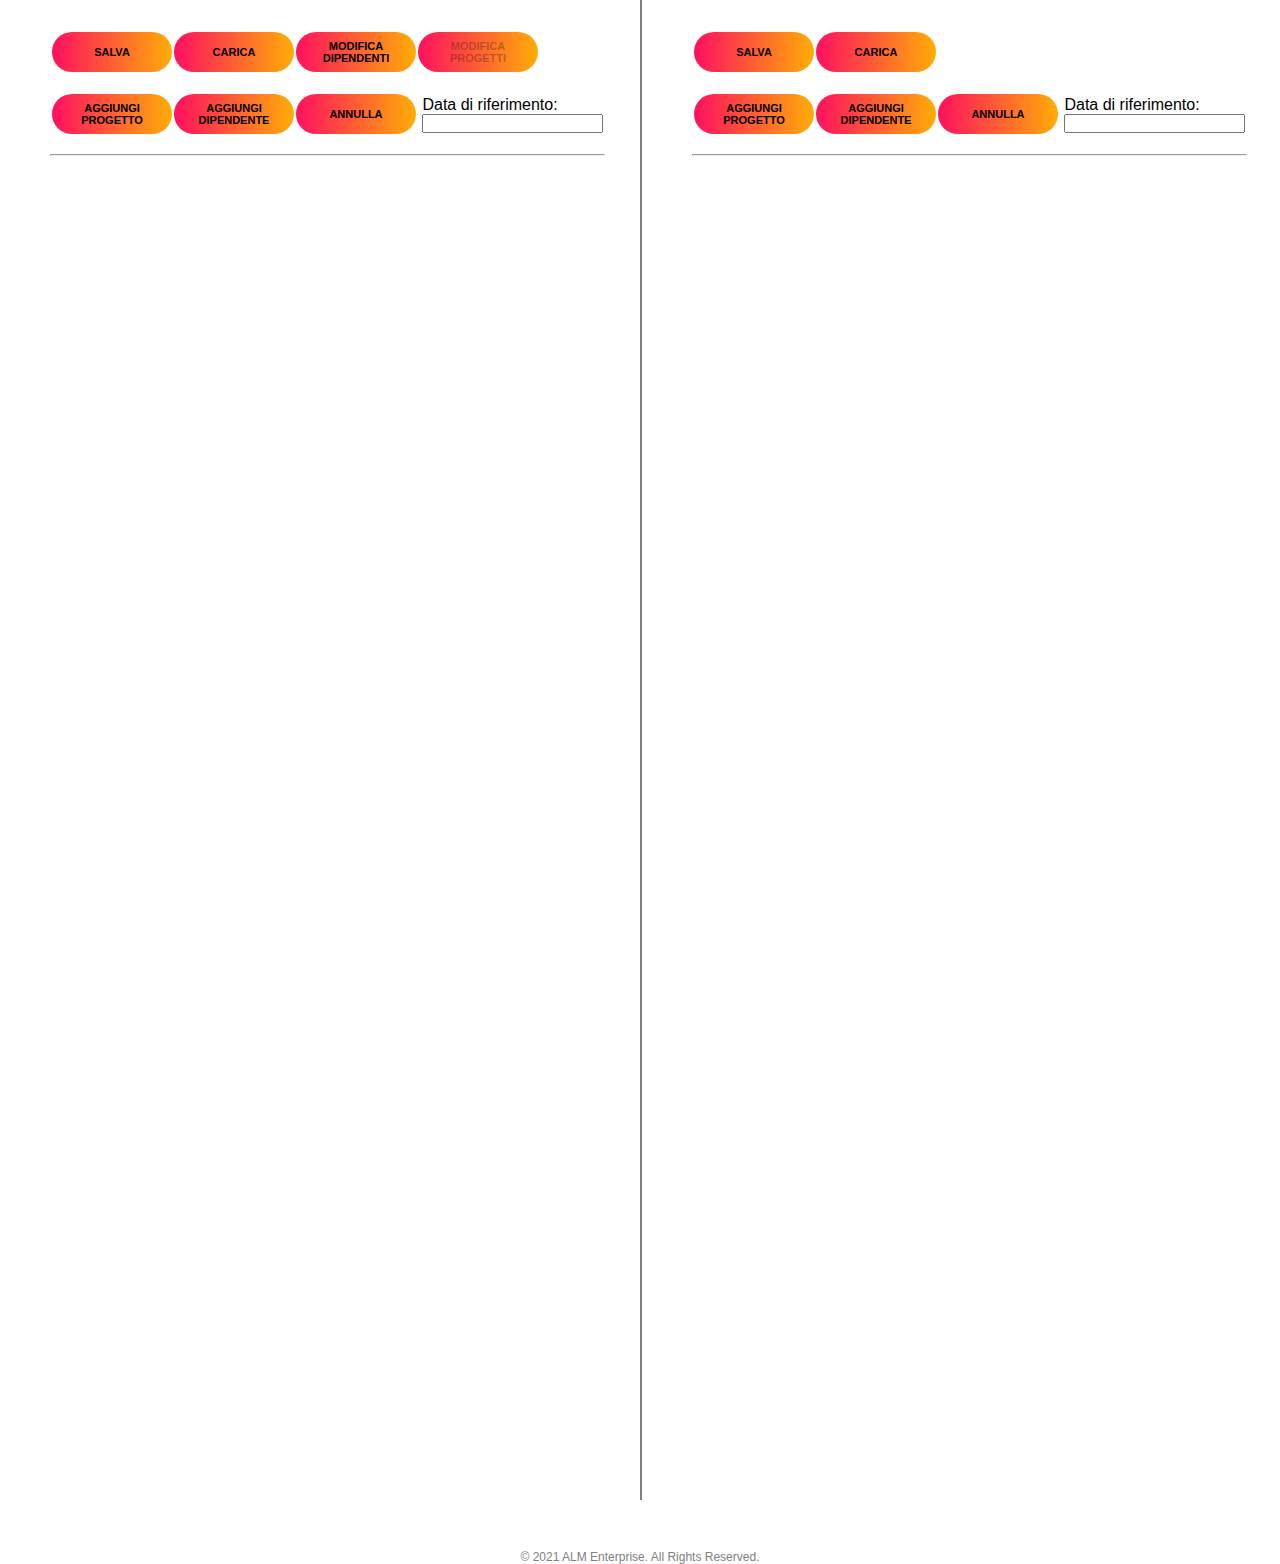
==== index.html @ ca5307ff "Refactor lib jquery" ====
<!DOCTYPE html>
<html>

<head>
    <title>ALM - Allocazione risorse v1.2</title>
    <link rel="stylesheet" href="style.css">
    <script src="lib/jquery-3.5.1.min.js"></script>
</head>

<body id="body">

    <div class="container-left">
        <div id="container" class="input-group">
            <table>
                <tr>
                    <td>
                        <button type="button" class="basic-button" onclick="salva()">SALVA</button>
                    </td>
                    <td>
                        <input type="file" id="carica-file" hidden="hidden" />
                        <button type="button" id="carica" class="basic-button">CARICA</button>
                    </td>
                    <td>
                        <button id="apriModaleModificaDipendenti" type="button" class="basic-button">MODIFICA<br>DIPENDENTI</button>
                    </td>
                    <td>
                        <button id="apriModaleModificaProgetti" type="button" class="basic-button" disabled>MODIFICA<br>PROGETTI</button>
                    </td>
                </tr>
                <tr>
                    <td><br></td>
                </tr>
                <tr>
                    <td>
                        <button id="apriModaleAggiungiProgetto" class="basic-button">AGGIUNGI<br>PROGETTO</button>
                    </td>
                    <td>
                        <button id="apriModaleAggiungiDipendente" class="basic-button">AGGIUNGI<br>DIPENDENTE</button>
                    </td>
                    <td>
                        <button id="annulla" type="button" class="basic-button">ANNULLA</button>
                    </td>
                    <td>
                        &nbsp;<label for="birthday">Data di riferimento:</label><br>
                        &nbsp;<input type="text" onchange="Utils.aggiornaData(event);">
                    </td>
                </tr>
            </table>
            <br>
            <hr>
            <br>
            <div id="date" style="font-size: 30px; font-weight: bold;"></div>
            <br>
            <div id="lista-dipendenti">
            </div>
            <br><br>
            <table id="tabella-allocazioni">
            </table>
        </div>

        <!-- Modale aggiungi progetto -->
        <div id="modaleAggiungiProgetto" class="modal">

            <!-- Modal content -->
            <div class="modal-content">
                <span class="close">&times;</span>
                <form>
                    <label>Nome progetto:</label><br>
                    <input type="text" id="nome-nuovo-progetto"><br><br>
                    <label>Colore:</label><br>
                    <select name="colori-progetto" id="colore-nuovo-progetto">
                        <option value="AliceBlue" style="background-color: AliceBlue">AliceBlue</option>
                        <option value="AntiqueWhite" style="background-color: AntiqueWhite">AntiqueWhite</option>
                        <option value="Aqua" style="background-color: Aqua">Aqua</option>
                        <option value="Aquamarine" style="background-color: Aquamarine">Aquamarine</option>
                        <option value="Azure" style="background-color: Azure">Azure</option>
                        <option value="Beige" style="background-color: Beige">Beige</option>
                        <option value="Bisque" style="background-color: Bisque">Bisque</option>
                        <option value="Black" style="background-color: Black">Black</option>
                        <option value="BlanchedAlmond" style="background-color: BlanchedAlmond">BlanchedAlmond</option>
                        <option value="Blue" style="background-color: Blue">Blue</option>
                        <option value="BlueViolet" style="background-color: BlueViolet">BlueViolet</option>
                        <option value="Brown" style="background-color: Brown">Brown</option>
                        <option value="BurlyWood" style="background-color: BurlyWood">BurlyWood</option>
                        <option value="CadetBlue" style="background-color: CadetBlue">CadetBlue</option>
                        <option value="Chartreuse" style="background-color: Chartreuse">Chartreuse</option>
                        <option value="Chocolate" style="background-color: Chocolate">Chocolate</option>
                        <option value="Coral" style="background-color: Coral">Coral</option>
                        <option value="CornflowerBlue" style="background-color: CornflowerBlue">CornflowerBlue</option>
                        <option value="Cornsilk" style="background-color: Cornsilk">Cornsilk</option>
                        <option value="Crimson" style="background-color: Crimson">Crimson</option>
                        <option value="Cyan" style="background-color: Cyan">Cyan</option>
                        <option value="DarkBlue" style="background-color: DarkBlue">DarkBlue</option>
                        <option value="DarkCyan" style="background-color: DarkCyan">DarkCyan</option>
                        <option value="DarkGoldenRod" style="background-color: DarkGoldenRod">DarkGoldenRod</option>
                        <option value="DarkGray" style="background-color: DarkGray">DarkGray</option>
                        <option value="DarkGrey" style="background-color: DarkGrey">DarkGrey</option>
                        <option value="DarkGreen" style="background-color: DarkGreen">DarkGreen</option>
                        <option value="DarkKhaki" style="background-color: DarkKhaki">DarkKhaki</option>
                        <option value="DarkMagenta" style="background-color: DarkMagenta">DarkMagenta</option>
                        <option value="DarkOliveGreen" style="background-color: DarkOliveGreen">DarkOliveGreen</option>
                        <option value="DarkOrange" style="background-color: DarkOrange">DarkOrange</option>
                        <option value="DarkOrchid" style="background-color: DarkOrchid">DarkOrchid</option>
                        <option value="DarkRed" style="background-color: DarkRed">DarkRed</option>
                        <option value="DarkSalmon" style="background-color: DarkSalmon">DarkSalmon</option>
                        <option value="DarkSeaGreen" style="background-color: DarkSeaGreen">DarkSeaGreen</option>
                        <option value="DarkSlateBlue" style="background-color: DarkSlateBlue">DarkSlateBlue</option>
                        <option value="DarkSlateGray" style="background-color: DarkSlateGray">DarkSlateGray</option>
                        <option value="DarkSlateGrey" style="background-color: DarkSlateGrey">DarkSlateGrey</option>
                        <option value="DarkTurquoise" style="background-color: DarkTurquoise">DarkTurquoise</option>
                        <option value="DarkViolet" style="background-color: DarkViolet">DarkViolet</option>
                        <option value="DeepPink" style="background-color: DeepPink">DeepPink</option>
                        <option value="DeepSkyBlue" style="background-color: DeepSkyBlue">DeepSkyBlue</option>
                        <option value="DimGray" style="background-color: DimGray">DimGray</option>
                        <option value="DimGrey" style="background-color: DimGrey">DimGrey</option>
                        <option value="DodgerBlue" style="background-color: DodgerBlue">DodgerBlue</option>
                        <option value="FireBrick" style="background-color: FireBrick">FireBrick</option>
                        <option value="FloralWhite" style="background-color: FloralWhite">FloralWhite</option>
                        <option value="ForestGreen" style="background-color: ForestGreen">ForestGreen</option>
                        <option value="Fuchsia" style="background-color: Fuchsia">Fuchsia</option>
                        <option value="Gainsboro" style="background-color: Gainsboro">Gainsboro</option>
                        <option value="GhostWhite" style="background-color: GhostWhite">GhostWhite</option>
                        <option value="Gold" style="background-color: Gold">Gold</option>
                        <option value="GoldenRod" style="background-color: GoldenRod">GoldenRod</option>
                        <option value="Gray" style="background-color: Gray">Gray</option>
                        <option value="Grey" style="background-color: Grey">Grey</option>
                        <option value="Green" style="background-color: Green">Green</option>
                        <option value="GreenYellow" style="background-color: GreenYellow">GreenYellow</option>
                        <option value="HoneyDew" style="background-color: HoneyDew">HoneyDew</option>
                        <option value="HotPink" style="background-color: HotPink">HotPink</option>
                        <option value="IndianRed" style="background-color: IndianRed">IndianRed</option>
                        <option value="Indigo" style="background-color: Indigo">Indigo</option>
                        <option value="Ivory" style="background-color: Ivory">Ivory</option>
                        <option value="Khaki" style="background-color: Khaki">Khaki</option>
                        <option value="Lavender" style="background-color: Lavender">Lavender</option>
                        <option value="LavenderBlush" style="background-color: LavenderBlush">LavenderBlush</option>
                        <option value="LawnGreen" style="background-color: LawnGreen">LawnGreen</option>
                        <option value="LemonChiffon" style="background-color: LemonChiffon">LemonChiffon</option>
                        <option value="LightBlue" style="background-color: LightBlue">LightBlue</option>
                        <option value="LightCoral" style="background-color: LightCoral">LightCoral</option>
                        <option value="LightCyan" style="background-color: LightCyan">LightCyan</option>
                        <option value="LightGoldenRodYellow" style="background-color: LightGoldenRodYellow">LightGoldenRodYellow</option>
                        <option value="LightGray" style="background-color: LightGray">LightGray</option>
                        <option value="LightGreen" style="background-color: LightGreen">LightGreen</option>
                        <option value="LightPink" style="background-color: LightPink">LightPink</option>
                        <option value="LightSalmon" style="background-color: LightSalmon">LightSalmon</option>
                        <option value="LightSeaGreen" style="background-color: LightSeaGreen">LightSeaGreen</option>
                        <option value="LightSkyBlue" style="background-color: LightSkyBlue">LightSkyBlue</option>
                        <option value="LightSlateGray" style="background-color: LightSlateGray">LightSlateGray</option>
                        <option value="LightSteelBlue" style="background-color: LightSteelBlue">LightSteelBlue</option>
                        <option value="LightYellow" style="background-color: LightYellow">LightYellow</option>
                        <option value="Lime" style="background-color: Lime">Lime</option>
                        <option value="LimeGreen" style="background-color: LimeGreen">LimeGreen</option>
                        <option value="Linen" style="background-color: Linen">Linen</option>
                        <option value="Magenta" style="background-color: Magenta">Magenta</option>
                        <option value="Maroon" style="background-color: Maroon">Maroon</option>
                        <option value="MediumAquaMarine" style="background-color: MediumAquaMarine">MediumAquaMarine</option>
                        <option value="MediumBlue" style="background-color: MediumBlue">MediumBlue</option>
                        <option value="MediumOrchid" style="background-color: MediumOrchid">MediumOrchid</option>
                        <option value="MediumPurple" style="background-color: MediumPurple">MediumPurple</option>
                        <option value="MediumSeaGreen" style="background-color: MediumSeaGreen">MediumSeaGreen</option>
                        <option value="MediumSlateBlue" style="background-color: MediumSlateBlue">MediumSlateBlue</option>
                        <option value="MediumSpringGreen" style="background-color: MediumSpringGreen">MediumSpringGreen</option>
                        <option value="MediumTurquoise" style="background-color: MediumTurquoise">MediumTurquoise</option>
                        <option value="MediumVioletRed" style="background-color: MediumVioletRed">MediumVioletRed</option>
                        <option value="MidnightBlue" style="background-color: MidnightBlue">MidnightBlue</option>
                        <option value="MintCream" style="background-color: MintCream">MintCream</option>
                        <option value="MistyRose" style="background-color: MistyRose">MistyRose</option>
                        <option value="Moccasin" style="background-color: Moccasin">Moccasin</option>
                        <option value="NavajoWhite" style="background-color: NavajoWhite">NavajoWhite</option>
                        <option value="Navy" style="background-color: Navy">Navy</option>
                        <option value="OldLace" style="background-color: OldLace">OldLace</option>
                        <option value="Olive" style="background-color: Olive">Olive</option>
                        <option value="OliveDrab" style="background-color: OliveDrab">OliveDrab</option>
                        <option value="Orange" style="background-color: Orange">Orange</option>
                        <option value="OrangeRed" style="background-color: OrangeRed">OrangeRed</option>
                        <option value="Orchid" style="background-color: Orchid">Orchid</option>
                        <option value="PaleGoldenRod" style="background-color: PaleGoldenRod">PaleGoldenRod</option>
                        <option value="PaleGreen" style="background-color: PaleGreen">PaleGreen</option>
                        <option value="PaleTurquoise" style="background-color: PaleTurquoise">PaleTurquoise</option>
                        <option value="PaleVioletRed" style="background-color: PaleVioletRed">PaleVioletRed</option>
                        <option value="PapayaWhip" style="background-color: PapayaWhip">PapayaWhip</option>
                        <option value="PeachPuff" style="background-color: PeachPuff">PeachPuff</option>
                        <option value="Peru" style="background-color: Peru">Peru</option>
                        <option value="Pink" style="background-color: Pink">Pink</option>
                        <option value="Plum" style="background-color: Plum">Plum</option>
                        <option value="PowderBlue" style="background-color: PowderBlue">PowderBlue</option>
                        <option value="Purple" style="background-color: Purple">Purple</option>
                        <option value="RebeccaPurple" style="background-color: RebeccaPurple">RebeccaPurple</option>
                        <option value="Red" style="background-color: Red">Red</option>
                        <option value="RosyBrown" style="background-color: RosyBrown">RosyBrown</option>
                        <option value="RoyalBlue" style="background-color: RoyalBlue">RoyalBlue</option>
                        <option value="SaddleBrown" style="background-color: SaddleBrown">SaddleBrown</option>
                        <option value="Salmon" style="background-color: Salmon">Salmon</option>
                        <option value="SandyBrown" style="background-color: SandyBrown">SandyBrown</option>
                        <option value="SeaGreen" style="background-color: SeaGreen">SeaGreen</option>
                        <option value="SeaShell" style="background-color: SeaShell">SeaShell</option>
                        <option value="Sienna" style="background-color: Sienna">Sienna</option>
                        <option value="Silver" style="background-color: Silver">Silver</option>
                        <option value="SkyBlue" style="background-color: SkyBlue">SkyBlue</option>
                        <option value="SlateBlue" style="background-color: SlateBlue">SlateBlue</option>
                        <option value="SlateGray" style="background-color: SlateGray">SlateGray</option>
                        <option value="SlateGrey" style="background-color: SlateGrey">SlateGrey</option>
                        <option value="Snow" style="background-color: Snow">Snow</option>
                        <option value="SpringGreen" style="background-color: SpringGreen">SpringGreen</option>
                        <option value="SteelBlue" style="background-color: SteelBlue">SteelBlue</option>
                        <option value="Tan" style="background-color: Tan">Tan</option>
                        <option value="Teal" style="background-color: Teal">Teal</option>
                        <option value="Thistle" style="background-color: Thistle">Thistle</option>
                        <option value="Tomato" style="background-color: Tomato">Tomato</option>
                        <option value="Turquoise" style="background-color: Turquoise">Turquoise</option>
                        <option value="Violet" style="background-color: Violet">Violet</option>
                        <option value="Wheat" style="background-color: Wheat">Wheat</option>
                        <option value="White" style="background-color: White">White</option>
                        <option value="WhiteSmoke" style="background-color: WhiteSmoke">WhiteSmoke</option>
                        <option value="Yellow" style="background-color: Yellow">Yellow</option>
                        <option value="YellowGreen" style="background-color: YellowGreen">YellowGreen</option>
                    </select><br><br><br>
                    <input id="aggiungi-progetto" type="submit" value="Aggiungi progetto">
                </form>
            </div>

        </div>

        <!-- Modale aggiungi dipendente -->
        <div id="modaleAggiungiDipendente" class="modal">

            <!-- Modal content -->
            <div class="modal-content">
                <span class="close">&times;</span>
                <form>
                    <label>Nome:</label><br>
                    <input type="text" id="nome-nuovo-dipendente"><br><br>
                    <label>Cognome:</label><br>
                    <input type="text" id="cognome-nuovo-dipendente"><br><br>
                    <label>Sigla:</label><br>
                    <input type="text" id="sigla-nuovo-dipendente"><br><br>
                    <label>Anzianità:</label><br>
                    <select id="anzianita-nuovo-dipendente">
                        <option value="tirocinante">Tirocinante</option>
                        <option value="junior">Junior</option>
                        <option value="middle">Middle</option>
                        <option value="senior">Senior</option>
                    </select><br><br>
                    <label>Appartenenza:</label><br>
                    <select id="appartenenza-nuovo-dipendente">
                        <option value="internal">Internal</option>
                        <option value="external">External</option>
                    </select><br><br><br>
                    <input id="aggiungi-dipendente" type="submit" value="Aggiungi dipendente">
                </form>
            </div>

        </div>

        <!-- Modale modifica dipendenti -->
        <div id="modaleModificaDipendenti" class="modal">

            <!-- Modal content -->
            <div class="modal-content" style="display: flex;">
                <div>
                    <table id="tabella-modifica-dipendenti">
                        <tr>
                            <th>#</th>
                            <th>Sigla</th>
                            <th>Nome</th>
                            <th>Cognome</th>
                            <th>Anzianita</th>
                            <th>Appartenenza</th>
                        </tr>
                    </table>
                </div>
                <div style="width: 100%">
                    <div id="chartContainer" style="height: 370px; width: 100%; margin-left: 10px;"></div>
                </div>
                <span class="close">&times;</span>
            </div>

        </div>

    </div>

    <div class="container-right">
        <iframe src="iframe.html" style="border: none; border-left: 2px solid grey" width="100%" height="1500"> un testo alternativo per i browser più vecchi </iframe>
    </div>

    <div class="footer">&copy; 2021 ALM Enterprise. All Rights
        Reserved.</div>
</body>
<script src="src/model/Dipendente.js"></script>
<script src="src/model/Progetto.js"></script>
<script src="src/model/State.js"></script>
<script src="src/Utils.js"></script>
<script src="src/controller/Controller.js"></script>
<script src="src/modal.js"></script>
<script src="src/canvasjs-chart.min.js"></script>

</html>
---- style.css ----
* {
    margin: 0;
    padding: 0;
    font-family: sans-serif;
}

body {
    cursor: grab;
}

.container-left {
    height: 1500px;
    position: relative;
    background: #fff;
    float: left;
    width: 50%;
    margin-top: -150px;
}

.container-right {
    height: 1500px;
    position: relative;
    background: #fff;
    float: left;
    width: 50%;
}

.basic-button {
    top: 0;
    left: 0;
    font-weight: bold;
    font-size: 11px;
    width: 120px;
    height: 40px;
    background: linear-gradient(to right, #ff105f, #ffad06);
    transition: .5s;
    border-radius: 30px;
    border: 0;
    outline: none;
    cursor: pointer;
}

.basic-button:hover {
    background: linear-gradient(to right, #ffad06, #ffad06);
    border: 2px solid #000;
}

.input-group {
    top: 180px;
    position: absolute;
    transition: .5s;
}

.submit-btn {
    width: 85%;
    padding: 10px 30px;
    cursor: pointer;
    display: block;
    margin: auto;
    background: linear-gradient(to right, #ff105f, #ffad06);
    border: 0;
    outline: none;
    border-radius: 30px;
}

#container {
    left: 50px;
}

#lista-dipendenti {
    float: left;
    margin-top: 10px;
    display: inline;
}

div.icona-dipendente {
    float: left;
    border-radius: 20px;
    text-align: center;
    font-size: 16px;
    font-weight: bold;
    opacity: 1;
    padding: 2px 8px 2px 8px;
}

div.icona-dipendente:hover {
    opacity: 0.5;
}

#nome-progetto:hover {
    opacity: 0.5;
}

div.perc {
    border-radius: 6px;
    font-size: 12px;
    background-color: #fff;
    padding: 2px 4px 2px 4px;
    font-weight: bold;
}

#tabella-allocazioni {
    float: left;
    margin-top: 30px;
}

#tabella-allocazioni td#nome-progetto {
    font-weight: bold;
    border: 1px solid #000;
}

/* The Modal (background) */
.modal {
    display: none; /* Hidden by default */
    position: fixed; /* Stay in place */
    z-index: 1; /* Sit on top */
    padding-top: 100px; /* Location of the box */
    left: 0;
    top: 0;
    width: 100%; /* Full width */
    height: 100%; /* Full height */
    overflow: auto; /* Enable scroll if needed */
    background-color: rgb(0,0,0); /* Fallback color */
    background-color: rgba(0,0,0,0.4); /* Black w/ opacity */
  }

/* Modal Content */
.modal-content {
    background-color: #fefefe;
    margin: auto;
    padding: 20px;
    border: 1px solid #888;
    width: 80%;
}

/* The Close Button */
.close {
    color: #aaaaaa;
    float: right;
    font-size: 28px;
    font-weight: bold;
}

.close:hover,
.close:focus {
    color: #000;
    text-decoration: none;
    cursor: pointer;
}

.footer {
    width: 100%;
    margin-top: 50px;
    position: relative;
    float: left;
    text-align: center;
    font-size: 12px;
    color: grey;
}


/* MODIFICA DIPENDENTI */
#modaleModificaDipendenti {
    margin-top: -50px;
}

table#tabella-modifica-dipendenti {
    text-align: center;
    margin-bottom: 50px;
}

table#tabella-modifica-dipendenti th {
    background-color: #000;
    color: #fff;
    padding: 10px;
}

table#tabella-modifica-dipendenti td {
    background-color: rgb(202, 202, 202);
    padding: 10px;
}
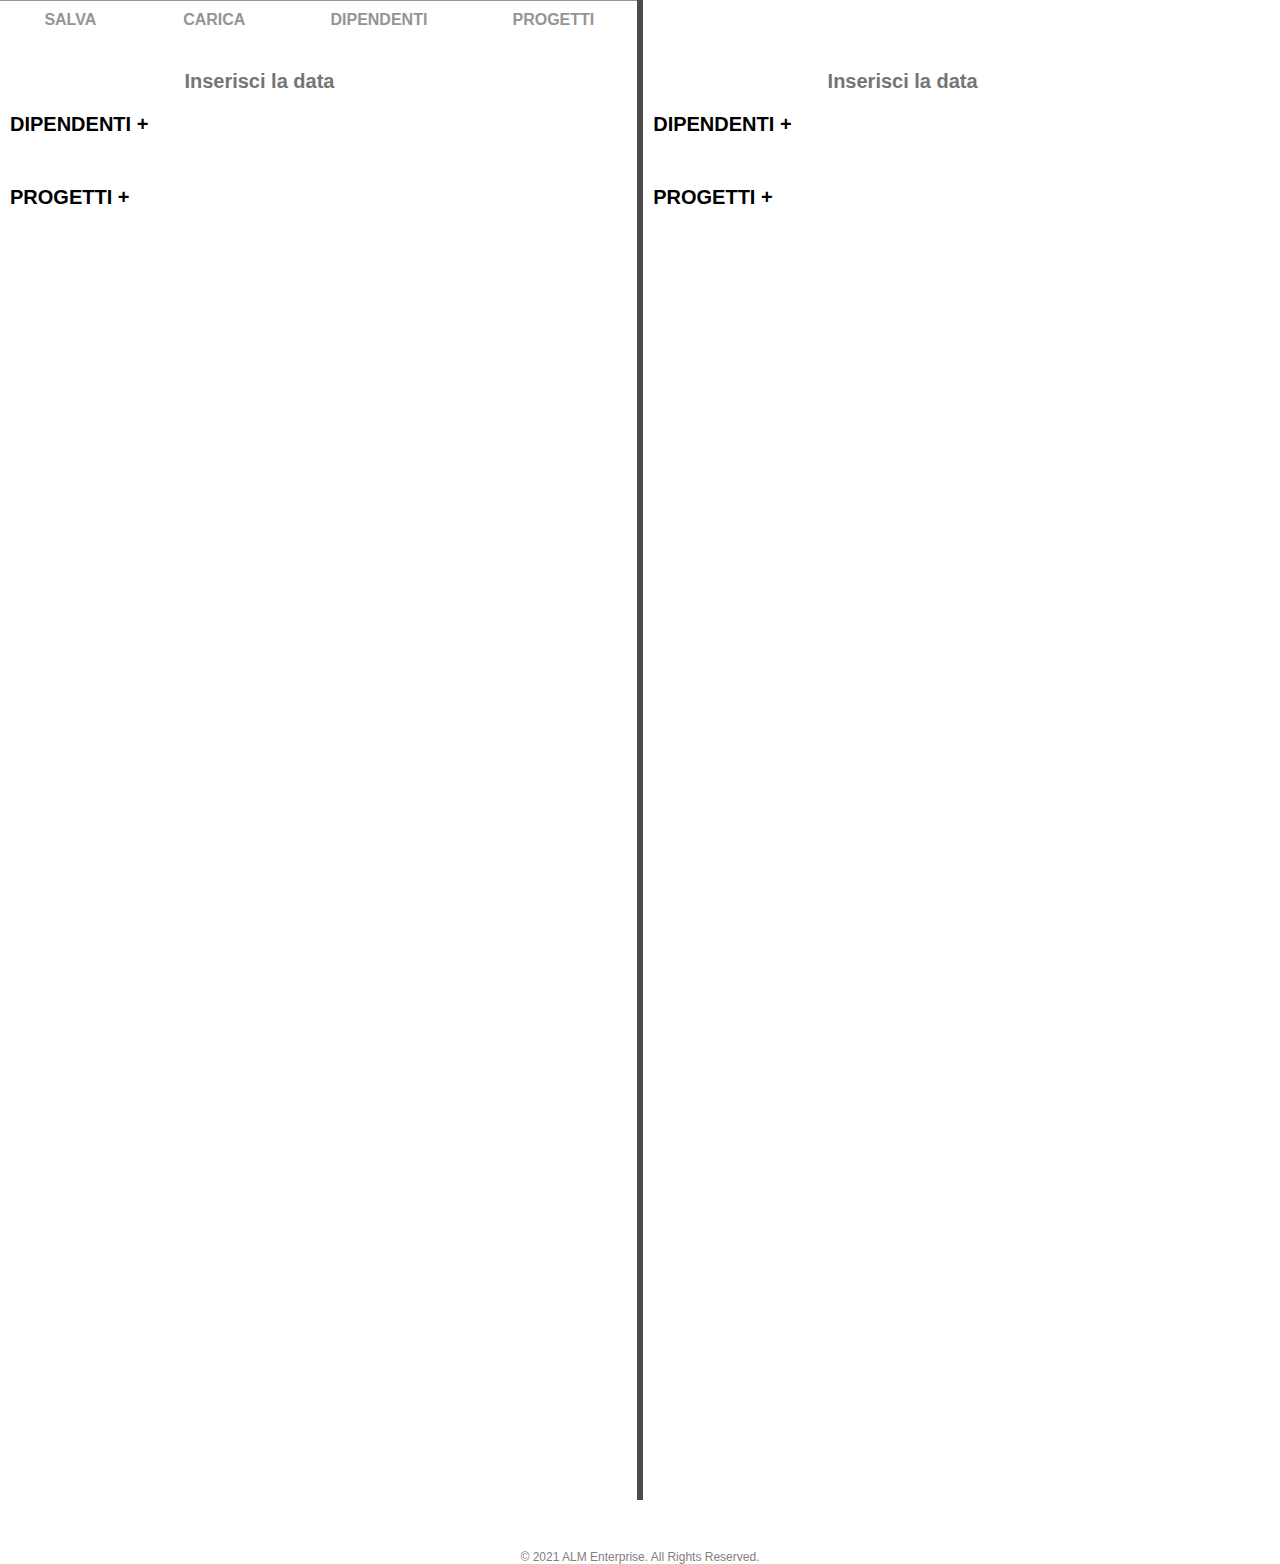
==== commit 70214adb: "Refactor grafico e funzionalità" ====
--- a/index.html
+++ b/index.html
@@ -4,56 +4,34 @@
 <head>
     <title>ALM - Allocazione risorse v1.2</title>
     <link rel="stylesheet" href="style.css">
+    <link rel="stylesheet" href="menu.css">
     <script src="lib/jquery-3.5.1.min.js"></script>
 </head>
 
 <body id="body">
 
     <div class="container-left">
-        <div id="container" class="input-group">
-            <table>
-                <tr>
-                    <td>
-                        <button type="button" class="basic-button" onclick="salva()">SALVA</button>
-                    </td>
-                    <td>
-                        <input type="file" id="carica-file" hidden="hidden" />
-                        <button type="button" id="carica" class="basic-button">CARICA</button>
-                    </td>
-                    <td>
-                        <button id="apriModaleModificaDipendenti" type="button" class="basic-button">MODIFICA<br>DIPENDENTI</button>
-                    </td>
-                    <td>
-                        <button id="apriModaleModificaProgetti" type="button" class="basic-button" disabled>MODIFICA<br>PROGETTI</button>
-                    </td>
-                </tr>
-                <tr>
-                    <td><br></td>
-                </tr>
-                <tr>
-                    <td>
-                        <button id="apriModaleAggiungiProgetto" class="basic-button">AGGIUNGI<br>PROGETTO</button>
-                    </td>
-                    <td>
-                        <button id="apriModaleAggiungiDipendente" class="basic-button">AGGIUNGI<br>DIPENDENTE</button>
-                    </td>
-                    <td>
-                        <button id="annulla" type="button" class="basic-button">ANNULLA</button>
-                    </td>
-                    <td>
-                        &nbsp;<label for="birthday">Data di riferimento:</label><br>
-                        &nbsp;<input type="text" onchange="Utils.aggiornaData(event);">
-                    </td>
-                </tr>
-            </table>
-            <br>
-            <hr>
-            <br>
-            <div id="date" style="font-size: 30px; font-weight: bold;"></div>
-            <br>
+        <input type="file" id="carica-file" hidden="hidden" />
+        <nav>
+            <a href="#" onclick="salva()">SALVA</a>
+            <a href="#" id="carica">CARICA</a>
+            <a href="#" id="apriModaleModificaDipendenti">DIPENDENTI</a>
+            <a href="#" id="apriModaleModificaProgetti">PROGETTI</a>
+            <div id="indicator"></div>
+        </nav>
+
+        <div class="title" id="div-data">
+            <div><input id="data" class="title date" type="text" placeholder="Inserisci la data"/></div>
+        </div>
+
+        <div id="dipendenti">
+            <div class="title">DIPENDENTI&nbsp;<button id="apriModaleAggiungiDipendente" class="title button-add">+</button></div>
             <div id="lista-dipendenti">
             </div>
-            <br><br>
+        </div>
+        
+        <div id="allocazioni">
+            <div class="title">PROGETTI&nbsp;<button id="apriModaleAggiungiProgetto" class="title button-add">+</button></div>
             <table id="tabella-allocazioni">
             </table>
         </div>
@@ -277,11 +255,221 @@
             </div>
 
         </div>
-
     </div>
 
+    <div class="container-middle"></div>
+    
     <div class="container-right">
-        <iframe src="iframe.html" style="border: none; border-left: 2px solid grey" width="100%" height="1500"> un testo alternativo per i browser più vecchi </iframe>
+        <div class="title" id="div-data">
+            <div><input id="data2" class="title date" type="text" placeholder="Inserisci la data"/></div>
+        </div>
+
+        <div id="dipendenti">
+            <div class="title">DIPENDENTI&nbsp;<button id="apriModaleAggiungiDipendente2" class="title button-add">+</button></div>
+            <div id="lista-dipendenti2">
+            </div>
+        </div>
+        
+        <div id="allocazioni">
+            <div class="title">PROGETTI&nbsp;<button id="apriModaleAggiungiProgetto2" class="title button-add">+</button></div>
+            <table id="tabella-allocazioni">
+            </table>
+        </div>
+
+        <!-- Modale aggiungi progetto -->
+        <div id="modaleAggiungiProgetto2" class="modal">
+
+            <!-- Modal content -->
+            <div class="modal-content">
+                <span class="close">&times;</span>
+                <form>
+                    <label>Nome progetto:</label><br>
+                    <input type="text" id="nome-nuovo-progetto"><br><br>
+                    <label>Colore:</label><br>
+                    <select name="colori-progetto" id="colore-nuovo-progetto">
+                        <option value="AliceBlue" style="background-color: AliceBlue">AliceBlue</option>
+                        <option value="AntiqueWhite" style="background-color: AntiqueWhite">AntiqueWhite</option>
+                        <option value="Aqua" style="background-color: Aqua">Aqua</option>
+                        <option value="Aquamarine" style="background-color: Aquamarine">Aquamarine</option>
+                        <option value="Azure" style="background-color: Azure">Azure</option>
+                        <option value="Beige" style="background-color: Beige">Beige</option>
+                        <option value="Bisque" style="background-color: Bisque">Bisque</option>
+                        <option value="Black" style="background-color: Black">Black</option>
+                        <option value="BlanchedAlmond" style="background-color: BlanchedAlmond">BlanchedAlmond</option>
+                        <option value="Blue" style="background-color: Blue">Blue</option>
+                        <option value="BlueViolet" style="background-color: BlueViolet">BlueViolet</option>
+                        <option value="Brown" style="background-color: Brown">Brown</option>
+                        <option value="BurlyWood" style="background-color: BurlyWood">BurlyWood</option>
+                        <option value="CadetBlue" style="background-color: CadetBlue">CadetBlue</option>
+                        <option value="Chartreuse" style="background-color: Chartreuse">Chartreuse</option>
+                        <option value="Chocolate" style="background-color: Chocolate">Chocolate</option>
+                        <option value="Coral" style="background-color: Coral">Coral</option>
+                        <option value="CornflowerBlue" style="background-color: CornflowerBlue">CornflowerBlue</option>
+                        <option value="Cornsilk" style="background-color: Cornsilk">Cornsilk</option>
+                        <option value="Crimson" style="background-color: Crimson">Crimson</option>
+                        <option value="Cyan" style="background-color: Cyan">Cyan</option>
+                        <option value="DarkBlue" style="background-color: DarkBlue">DarkBlue</option>
+                        <option value="DarkCyan" style="background-color: DarkCyan">DarkCyan</option>
+                        <option value="DarkGoldenRod" style="background-color: DarkGoldenRod">DarkGoldenRod</option>
+                        <option value="DarkGray" style="background-color: DarkGray">DarkGray</option>
+                        <option value="DarkGrey" style="background-color: DarkGrey">DarkGrey</option>
+                        <option value="DarkGreen" style="background-color: DarkGreen">DarkGreen</option>
+                        <option value="DarkKhaki" style="background-color: DarkKhaki">DarkKhaki</option>
+                        <option value="DarkMagenta" style="background-color: DarkMagenta">DarkMagenta</option>
+                        <option value="DarkOliveGreen" style="background-color: DarkOliveGreen">DarkOliveGreen</option>
+                        <option value="DarkOrange" style="background-color: DarkOrange">DarkOrange</option>
+                        <option value="DarkOrchid" style="background-color: DarkOrchid">DarkOrchid</option>
+                        <option value="DarkRed" style="background-color: DarkRed">DarkRed</option>
+                        <option value="DarkSalmon" style="background-color: DarkSalmon">DarkSalmon</option>
+                        <option value="DarkSeaGreen" style="background-color: DarkSeaGreen">DarkSeaGreen</option>
+                        <option value="DarkSlateBlue" style="background-color: DarkSlateBlue">DarkSlateBlue</option>
+                        <option value="DarkSlateGray" style="background-color: DarkSlateGray">DarkSlateGray</option>
+                        <option value="DarkSlateGrey" style="background-color: DarkSlateGrey">DarkSlateGrey</option>
+                        <option value="DarkTurquoise" style="background-color: DarkTurquoise">DarkTurquoise</option>
+                        <option value="DarkViolet" style="background-color: DarkViolet">DarkViolet</option>
+                        <option value="DeepPink" style="background-color: DeepPink">DeepPink</option>
+                        <option value="DeepSkyBlue" style="background-color: DeepSkyBlue">DeepSkyBlue</option>
+                        <option value="DimGray" style="background-color: DimGray">DimGray</option>
+                        <option value="DimGrey" style="background-color: DimGrey">DimGrey</option>
+                        <option value="DodgerBlue" style="background-color: DodgerBlue">DodgerBlue</option>
+                        <option value="FireBrick" style="background-color: FireBrick">FireBrick</option>
+                        <option value="FloralWhite" style="background-color: FloralWhite">FloralWhite</option>
+                        <option value="ForestGreen" style="background-color: ForestGreen">ForestGreen</option>
+                        <option value="Fuchsia" style="background-color: Fuchsia">Fuchsia</option>
+                        <option value="Gainsboro" style="background-color: Gainsboro">Gainsboro</option>
+                        <option value="GhostWhite" style="background-color: GhostWhite">GhostWhite</option>
+                        <option value="Gold" style="background-color: Gold">Gold</option>
+                        <option value="GoldenRod" style="background-color: GoldenRod">GoldenRod</option>
+                        <option value="Gray" style="background-color: Gray">Gray</option>
+                        <option value="Grey" style="background-color: Grey">Grey</option>
+                        <option value="Green" style="background-color: Green">Green</option>
+                        <option value="GreenYellow" style="background-color: GreenYellow">GreenYellow</option>
+                        <option value="HoneyDew" style="background-color: HoneyDew">HoneyDew</option>
+                        <option value="HotPink" style="background-color: HotPink">HotPink</option>
+                        <option value="IndianRed" style="background-color: IndianRed">IndianRed</option>
+                        <option value="Indigo" style="background-color: Indigo">Indigo</option>
+                        <option value="Ivory" style="background-color: Ivory">Ivory</option>
+                        <option value="Khaki" style="background-color: Khaki">Khaki</option>
+                        <option value="Lavender" style="background-color: Lavender">Lavender</option>
+                        <option value="LavenderBlush" style="background-color: LavenderBlush">LavenderBlush</option>
+                        <option value="LawnGreen" style="background-color: LawnGreen">LawnGreen</option>
+                        <option value="LemonChiffon" style="background-color: LemonChiffon">LemonChiffon</option>
+                        <option value="LightBlue" style="background-color: LightBlue">LightBlue</option>
+                        <option value="LightCoral" style="background-color: LightCoral">LightCoral</option>
+                        <option value="LightCyan" style="background-color: LightCyan">LightCyan</option>
+                        <option value="LightGoldenRodYellow" style="background-color: LightGoldenRodYellow">LightGoldenRodYellow</option>
+                        <option value="LightGray" style="background-color: LightGray">LightGray</option>
+                        <option value="LightGreen" style="background-color: LightGreen">LightGreen</option>
+                        <option value="LightPink" style="background-color: LightPink">LightPink</option>
+                        <option value="LightSalmon" style="background-color: LightSalmon">LightSalmon</option>
+                        <option value="LightSeaGreen" style="background-color: LightSeaGreen">LightSeaGreen</option>
+                        <option value="LightSkyBlue" style="background-color: LightSkyBlue">LightSkyBlue</option>
+                        <option value="LightSlateGray" style="background-color: LightSlateGray">LightSlateGray</option>
+                        <option value="LightSteelBlue" style="background-color: LightSteelBlue">LightSteelBlue</option>
+                        <option value="LightYellow" style="background-color: LightYellow">LightYellow</option>
+                        <option value="Lime" style="background-color: Lime">Lime</option>
+                        <option value="LimeGreen" style="background-color: LimeGreen">LimeGreen</option>
+                        <option value="Linen" style="background-color: Linen">Linen</option>
+                        <option value="Magenta" style="background-color: Magenta">Magenta</option>
+                        <option value="Maroon" style="background-color: Maroon">Maroon</option>
+                        <option value="MediumAquaMarine" style="background-color: MediumAquaMarine">MediumAquaMarine</option>
+                        <option value="MediumBlue" style="background-color: MediumBlue">MediumBlue</option>
+                        <option value="MediumOrchid" style="background-color: MediumOrchid">MediumOrchid</option>
+                        <option value="MediumPurple" style="background-color: MediumPurple">MediumPurple</option>
+                        <option value="MediumSeaGreen" style="background-color: MediumSeaGreen">MediumSeaGreen</option>
+                        <option value="MediumSlateBlue" style="background-color: MediumSlateBlue">MediumSlateBlue</option>
+                        <option value="MediumSpringGreen" style="background-color: MediumSpringGreen">MediumSpringGreen</option>
+                        <option value="MediumTurquoise" style="background-color: MediumTurquoise">MediumTurquoise</option>
+                        <option value="MediumVioletRed" style="background-color: MediumVioletRed">MediumVioletRed</option>
+                        <option value="MidnightBlue" style="background-color: MidnightBlue">MidnightBlue</option>
+                        <option value="MintCream" style="background-color: MintCream">MintCream</option>
+                        <option value="MistyRose" style="background-color: MistyRose">MistyRose</option>
+                        <option value="Moccasin" style="background-color: Moccasin">Moccasin</option>
+                        <option value="NavajoWhite" style="background-color: NavajoWhite">NavajoWhite</option>
+                        <option value="Navy" style="background-color: Navy">Navy</option>
+                        <option value="OldLace" style="background-color: OldLace">OldLace</option>
+                        <option value="Olive" style="background-color: Olive">Olive</option>
+                        <option value="OliveDrab" style="background-color: OliveDrab">OliveDrab</option>
+                        <option value="Orange" style="background-color: Orange">Orange</option>
+                        <option value="OrangeRed" style="background-color: OrangeRed">OrangeRed</option>
+                        <option value="Orchid" style="background-color: Orchid">Orchid</option>
+                        <option value="PaleGoldenRod" style="background-color: PaleGoldenRod">PaleGoldenRod</option>
+                        <option value="PaleGreen" style="background-color: PaleGreen">PaleGreen</option>
+                        <option value="PaleTurquoise" style="background-color: PaleTurquoise">PaleTurquoise</option>
+                        <option value="PaleVioletRed" style="background-color: PaleVioletRed">PaleVioletRed</option>
+                        <option value="PapayaWhip" style="background-color: PapayaWhip">PapayaWhip</option>
+                        <option value="PeachPuff" style="background-color: PeachPuff">PeachPuff</option>
+                        <option value="Peru" style="background-color: Peru">Peru</option>
+                        <option value="Pink" style="background-color: Pink">Pink</option>
+                        <option value="Plum" style="background-color: Plum">Plum</option>
+                        <option value="PowderBlue" style="background-color: PowderBlue">PowderBlue</option>
+                        <option value="Purple" style="background-color: Purple">Purple</option>
+                        <option value="RebeccaPurple" style="background-color: RebeccaPurple">RebeccaPurple</option>
+                        <option value="Red" style="background-color: Red">Red</option>
+                        <option value="RosyBrown" style="background-color: RosyBrown">RosyBrown</option>
+                        <option value="RoyalBlue" style="background-color: RoyalBlue">RoyalBlue</option>
+                        <option value="SaddleBrown" style="background-color: SaddleBrown">SaddleBrown</option>
+                        <option value="Salmon" style="background-color: Salmon">Salmon</option>
+                        <option value="SandyBrown" style="background-color: SandyBrown">SandyBrown</option>
+                        <option value="SeaGreen" style="background-color: SeaGreen">SeaGreen</option>
+                        <option value="SeaShell" style="background-color: SeaShell">SeaShell</option>
+                        <option value="Sienna" style="background-color: Sienna">Sienna</option>
+                        <option value="Silver" style="background-color: Silver">Silver</option>
+                        <option value="SkyBlue" style="background-color: SkyBlue">SkyBlue</option>
+                        <option value="SlateBlue" style="background-color: SlateBlue">SlateBlue</option>
+                        <option value="SlateGray" style="background-color: SlateGray">SlateGray</option>
+                        <option value="SlateGrey" style="background-color: SlateGrey">SlateGrey</option>
+                        <option value="Snow" style="background-color: Snow">Snow</option>
+                        <option value="SpringGreen" style="background-color: SpringGreen">SpringGreen</option>
+                        <option value="SteelBlue" style="background-color: SteelBlue">SteelBlue</option>
+                        <option value="Tan" style="background-color: Tan">Tan</option>
+                        <option value="Teal" style="background-color: Teal">Teal</option>
+                        <option value="Thistle" style="background-color: Thistle">Thistle</option>
+                        <option value="Tomato" style="background-color: Tomato">Tomato</option>
+                        <option value="Turquoise" style="background-color: Turquoise">Turquoise</option>
+                        <option value="Violet" style="background-color: Violet">Violet</option>
+                        <option value="Wheat" style="background-color: Wheat">Wheat</option>
+                        <option value="White" style="background-color: White">White</option>
+                        <option value="WhiteSmoke" style="background-color: WhiteSmoke">WhiteSmoke</option>
+                        <option value="Yellow" style="background-color: Yellow">Yellow</option>
+                        <option value="YellowGreen" style="background-color: YellowGreen">YellowGreen</option>
+                    </select><br><br><br>
+                    <input id="aggiungi-progetto" type="submit" value="Aggiungi progetto">
+                </form>
+            </div>
+
+        </div>
+
+        <!-- Modale aggiungi dipendente -->
+        <div id="modaleAggiungiDipendente2" class="modal">
+
+            <!-- Modal content -->
+            <div class="modal-content">
+                <span class="close">&times;</span>
+                <form>
+                    <label>Nome:</label><br>
+                    <input type="text" id="nome-nuovo-dipendente"><br><br>
+                    <label>Cognome:</label><br>
+                    <input type="text" id="cognome-nuovo-dipendente"><br><br>
+                    <label>Sigla:</label><br>
+                    <input type="text" id="sigla-nuovo-dipendente"><br><br>
+                    <label>Anzianità:</label><br>
+                    <select id="anzianita-nuovo-dipendente">
+                        <option value="tirocinante">Tirocinante</option>
+                        <option value="junior">Junior</option>
+                        <option value="middle">Middle</option>
+                        <option value="senior">Senior</option>
+                    </select><br><br>
+                    <label>Appartenenza:</label><br>
+                    <select id="appartenenza-nuovo-dipendente">
+                        <option value="internal">Internal</option>
+                        <option value="external">External</option>
+                    </select><br><br><br>
+                    <input id="aggiungi-dipendente" type="submit" value="Aggiungi dipendente">
+                </form>
+            </div>
+
+        </div>
     </div>
 
     <div class="footer">&copy; 2021 ALM Enterprise. All Rights
--- a/style.css
+++ b/style.css
@@ -1,11 +1,52 @@
 * {
     margin: 0;
     padding: 0;
-    font-family: sans-serif;
+    font-family: Verdana, Geneva, Tahoma, sans-serif;
 }
 
 body {
     cursor: grab;
+}
+
+.title {
+    font-size: 20px;
+    font-weight: bold;
+    margin-bottom: 5px;
+}
+
+#dipendenti {
+    float: left;
+    width: 100%;
+    padding-bottom: 40px;
+    padding-left: 10px;
+}
+
+#allocazioni {
+    float: left;
+    width: 100%;
+    padding-left: 10px;
+}
+
+#div-data {
+    margin-top: 60px;
+    margin-left: auto;
+    margin-right: auto;
+    text-align: center;
+    padding-top: 10px;
+    padding-bottom: 10px;
+}
+
+.date {
+    border: none;
+}
+
+.button-add {
+    border: none;
+    background-color: #fff;
+}
+
+button.button-add:hover {
+    color: orange;
 }
 
 .container-left {
@@ -13,8 +54,15 @@
     position: relative;
     background: #fff;
     float: left;
-    width: 50%;
-    margin-top: -150px;
+    width: 49.75%;
+}
+
+.container-middle {
+    height: 1500px;
+    position: relative;
+    background: rgb(77, 77, 77);
+    float: left;
+    width: 0.5%;
 }
 
 .container-right {
@@ -22,54 +70,11 @@
     position: relative;
     background: #fff;
     float: left;
-    width: 50%;
-}
-
-.basic-button {
-    top: 0;
-    left: 0;
-    font-weight: bold;
-    font-size: 11px;
-    width: 120px;
-    height: 40px;
-    background: linear-gradient(to right, #ff105f, #ffad06);
-    transition: .5s;
-    border-radius: 30px;
-    border: 0;
-    outline: none;
-    cursor: pointer;
-}
-
-.basic-button:hover {
-    background: linear-gradient(to right, #ffad06, #ffad06);
-    border: 2px solid #000;
-}
-
-.input-group {
-    top: 180px;
-    position: absolute;
-    transition: .5s;
-}
-
-.submit-btn {
-    width: 85%;
-    padding: 10px 30px;
-    cursor: pointer;
-    display: block;
-    margin: auto;
-    background: linear-gradient(to right, #ff105f, #ffad06);
-    border: 0;
-    outline: none;
-    border-radius: 30px;
-}
-
-#container {
-    left: 50px;
+    width: 49.75%;
 }
 
 #lista-dipendenti {
     float: left;
-    margin-top: 10px;
     display: inline;
 }
 
@@ -101,7 +106,6 @@
 
 #tabella-allocazioni {
     float: left;
-    margin-top: 30px;
 }
 
 #tabella-allocazioni td#nome-progetto {
--- a/menu.css
+++ b/menu.css
@@ -0,0 +1,130 @@
+nav
+{
+    border-top: 1px solid #949494;
+    position: absolute;
+    width: 100%;
+}
+
+nav a
+{
+    position: relative;
+    width: 15%;
+    display: table-cell;
+    text-align: center;
+    color: #949494;
+    text-decoration: none;
+    font-family: Verdana, Geneva, Tahoma, sans-serif;
+    font-weight: bold;
+    padding: 10px 20px;
+    transition: 0.2s ease color;
+}
+
+nav a:before, nav a:after
+{
+    content: "";
+    position: absolute;
+    border-radius: 50%;
+    transform: scale(0);
+    transition: 0.2s ease transform;
+}
+
+nav a:before
+{
+    top: 0;
+    left: 10px;
+    width: 6px;
+    height: 6px;
+}
+
+nav a:after
+{
+    top: 5px;
+    left: 18px;
+    width: 4px;
+    height: 4px
+}
+
+nav a:nth-child(1):before
+{
+    background-color: yellow;
+}
+
+nav a:nth-child(1):after
+{
+    background-color: red;
+}
+
+nav a:nth-child(2):before
+{
+    background-color: #00e2ff;
+}
+
+nav a:nth-child(2):after
+{
+    background-color: #89ff00;
+}
+
+nav a:nth-child(3):before
+{
+    background-color: purple;
+}
+
+nav a:nth-child(3):after
+{
+    background-color: palevioletred;
+}
+
+nav a:nth-child(4):before
+{
+    background-color: green;
+}
+
+nav a:nth-child(4):after
+{
+    background-color: orange;
+}
+
+#indicator
+{
+    position: absolute;
+    left: 7%;
+    bottom: 0;
+    width: 10%;
+    height: 3px;
+    background-color: #fff;
+    border-radius: 5px;
+    transition: 0.2s ease left;
+}
+
+nav a:hover
+{
+    color: #000;
+}
+
+nav a:hover:before, nav a:hover:after
+{
+    transform: scale(1);
+}
+
+nav a:nth-child(1):hover ~ #indicator
+{
+    background: linear-gradient(130deg, yellow, red);
+}
+
+nav a:nth-child(2):hover ~ #indicator
+{
+    left: 30%;
+    background: linear-gradient(130deg, #00e2ff, #89ff00);
+}
+
+nav a:nth-child(3):hover ~ #indicator
+{
+    left: 56%;
+    background: linear-gradient(130deg, purple, palevioletred);
+}
+
+nav a:nth-child(4):hover ~ #indicator
+{
+    left: 84%;
+    background: linear-gradient(130deg, green, orange);
+}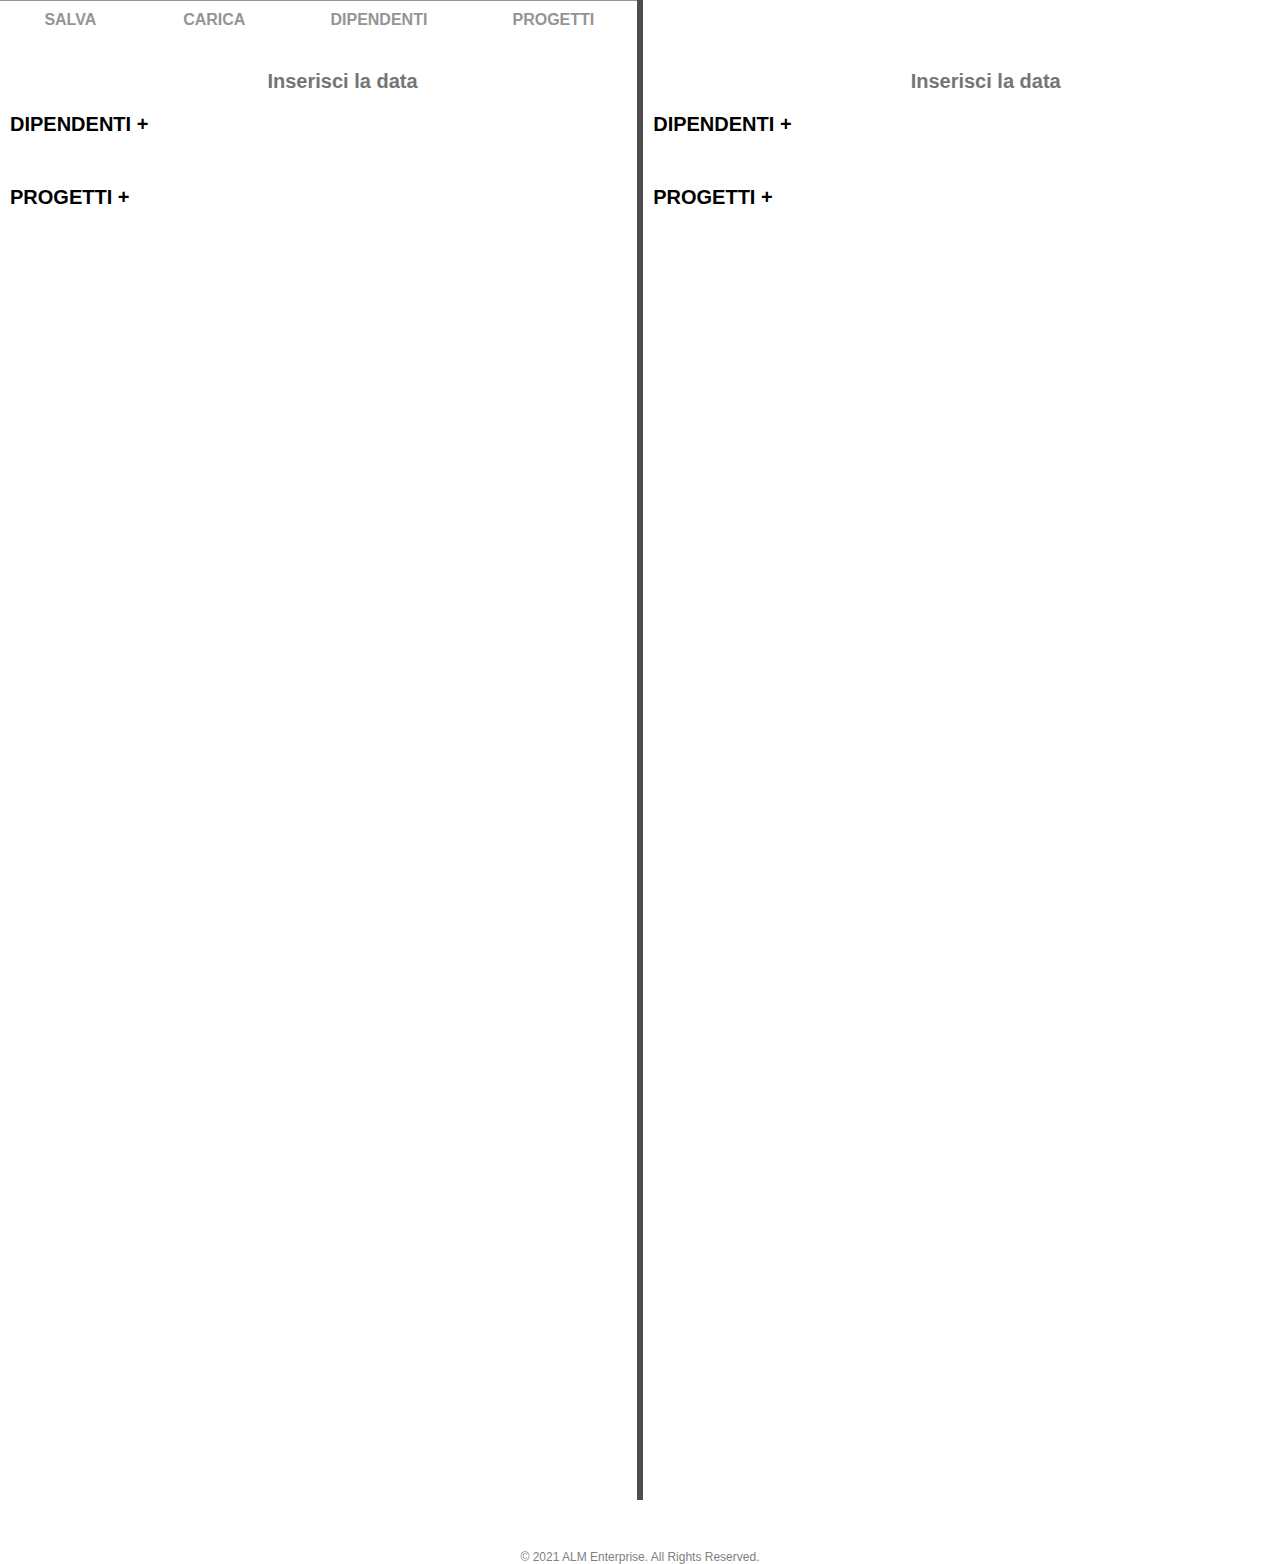
==== commit e782f91b: "Rework selezionaDipendente, rimuoviAllocazione, allocaDipendente" ====
--- a/index.html
+++ b/index.html
@@ -32,12 +32,13 @@
         
         <div id="allocazioni">
             <div class="title">PROGETTI&nbsp;<button id="apriModaleAggiungiProgetto" class="title button-add">+</button></div>
-            <table id="tabella-allocazioni">
+            <table id="tabella-allocazioni" class="table-allocazioni">
             </table>
         </div>
 
         <!-- Modale aggiungi progetto -->
         <div id="modaleAggiungiProgetto" class="modal">
+            <input type="text" id="area-aggiungi-progetto" hidden="hidden" value=""/>
 
             <!-- Modal content -->
             <div class="modal-content">
@@ -47,53 +48,23 @@
                     <input type="text" id="nome-nuovo-progetto"><br><br>
                     <label>Colore:</label><br>
                     <select name="colori-progetto" id="colore-nuovo-progetto">
-                        <option value="AliceBlue" style="background-color: AliceBlue">AliceBlue</option>
-                        <option value="AntiqueWhite" style="background-color: AntiqueWhite">AntiqueWhite</option>
                         <option value="Aqua" style="background-color: Aqua">Aqua</option>
                         <option value="Aquamarine" style="background-color: Aquamarine">Aquamarine</option>
-                        <option value="Azure" style="background-color: Azure">Azure</option>
                         <option value="Beige" style="background-color: Beige">Beige</option>
-                        <option value="Bisque" style="background-color: Bisque">Bisque</option>
-                        <option value="Black" style="background-color: Black">Black</option>
                         <option value="BlanchedAlmond" style="background-color: BlanchedAlmond">BlanchedAlmond</option>
                         <option value="Blue" style="background-color: Blue">Blue</option>
                         <option value="BlueViolet" style="background-color: BlueViolet">BlueViolet</option>
                         <option value="Brown" style="background-color: Brown">Brown</option>
                         <option value="BurlyWood" style="background-color: BurlyWood">BurlyWood</option>
                         <option value="CadetBlue" style="background-color: CadetBlue">CadetBlue</option>
-                        <option value="Chartreuse" style="background-color: Chartreuse">Chartreuse</option>
-                        <option value="Chocolate" style="background-color: Chocolate">Chocolate</option>
-                        <option value="Coral" style="background-color: Coral">Coral</option>
                         <option value="CornflowerBlue" style="background-color: CornflowerBlue">CornflowerBlue</option>
                         <option value="Cornsilk" style="background-color: Cornsilk">Cornsilk</option>
                         <option value="Crimson" style="background-color: Crimson">Crimson</option>
                         <option value="Cyan" style="background-color: Cyan">Cyan</option>
-                        <option value="DarkBlue" style="background-color: DarkBlue">DarkBlue</option>
                         <option value="DarkCyan" style="background-color: DarkCyan">DarkCyan</option>
                         <option value="DarkGoldenRod" style="background-color: DarkGoldenRod">DarkGoldenRod</option>
-                        <option value="DarkGray" style="background-color: DarkGray">DarkGray</option>
-                        <option value="DarkGrey" style="background-color: DarkGrey">DarkGrey</option>
-                        <option value="DarkGreen" style="background-color: DarkGreen">DarkGreen</option>
-                        <option value="DarkKhaki" style="background-color: DarkKhaki">DarkKhaki</option>
-                        <option value="DarkMagenta" style="background-color: DarkMagenta">DarkMagenta</option>
-                        <option value="DarkOliveGreen" style="background-color: DarkOliveGreen">DarkOliveGreen</option>
-                        <option value="DarkOrange" style="background-color: DarkOrange">DarkOrange</option>
-                        <option value="DarkOrchid" style="background-color: DarkOrchid">DarkOrchid</option>
-                        <option value="DarkRed" style="background-color: DarkRed">DarkRed</option>
-                        <option value="DarkSalmon" style="background-color: DarkSalmon">DarkSalmon</option>
-                        <option value="DarkSeaGreen" style="background-color: DarkSeaGreen">DarkSeaGreen</option>
-                        <option value="DarkSlateBlue" style="background-color: DarkSlateBlue">DarkSlateBlue</option>
-                        <option value="DarkSlateGray" style="background-color: DarkSlateGray">DarkSlateGray</option>
-                        <option value="DarkSlateGrey" style="background-color: DarkSlateGrey">DarkSlateGrey</option>
-                        <option value="DarkTurquoise" style="background-color: DarkTurquoise">DarkTurquoise</option>
-                        <option value="DarkViolet" style="background-color: DarkViolet">DarkViolet</option>
                         <option value="DeepPink" style="background-color: DeepPink">DeepPink</option>
                         <option value="DeepSkyBlue" style="background-color: DeepSkyBlue">DeepSkyBlue</option>
-                        <option value="DimGray" style="background-color: DimGray">DimGray</option>
-                        <option value="DimGrey" style="background-color: DimGrey">DimGrey</option>
-                        <option value="DodgerBlue" style="background-color: DodgerBlue">DodgerBlue</option>
-                        <option value="FireBrick" style="background-color: FireBrick">FireBrick</option>
-                        <option value="FloralWhite" style="background-color: FloralWhite">FloralWhite</option>
                         <option value="ForestGreen" style="background-color: ForestGreen">ForestGreen</option>
                         <option value="Fuchsia" style="background-color: Fuchsia">Fuchsia</option>
                         <option value="Gainsboro" style="background-color: Gainsboro">Gainsboro</option>
@@ -101,7 +72,6 @@
                         <option value="Gold" style="background-color: Gold">Gold</option>
                         <option value="GoldenRod" style="background-color: GoldenRod">GoldenRod</option>
                         <option value="Gray" style="background-color: Gray">Gray</option>
-                        <option value="Grey" style="background-color: Grey">Grey</option>
                         <option value="Green" style="background-color: Green">Green</option>
                         <option value="GreenYellow" style="background-color: GreenYellow">GreenYellow</option>
                         <option value="HoneyDew" style="background-color: HoneyDew">HoneyDew</option>
@@ -112,12 +82,9 @@
                         <option value="Khaki" style="background-color: Khaki">Khaki</option>
                         <option value="Lavender" style="background-color: Lavender">Lavender</option>
                         <option value="LavenderBlush" style="background-color: LavenderBlush">LavenderBlush</option>
-                        <option value="LawnGreen" style="background-color: LawnGreen">LawnGreen</option>
-                        <option value="LemonChiffon" style="background-color: LemonChiffon">LemonChiffon</option>
                         <option value="LightBlue" style="background-color: LightBlue">LightBlue</option>
                         <option value="LightCoral" style="background-color: LightCoral">LightCoral</option>
                         <option value="LightCyan" style="background-color: LightCyan">LightCyan</option>
-                        <option value="LightGoldenRodYellow" style="background-color: LightGoldenRodYellow">LightGoldenRodYellow</option>
                         <option value="LightGray" style="background-color: LightGray">LightGray</option>
                         <option value="LightGreen" style="background-color: LightGreen">LightGreen</option>
                         <option value="LightPink" style="background-color: LightPink">LightPink</option>
@@ -128,71 +95,35 @@
                         <option value="LightSteelBlue" style="background-color: LightSteelBlue">LightSteelBlue</option>
                         <option value="LightYellow" style="background-color: LightYellow">LightYellow</option>
                         <option value="Lime" style="background-color: Lime">Lime</option>
-                        <option value="LimeGreen" style="background-color: LimeGreen">LimeGreen</option>
-                        <option value="Linen" style="background-color: Linen">Linen</option>
                         <option value="Magenta" style="background-color: Magenta">Magenta</option>
                         <option value="Maroon" style="background-color: Maroon">Maroon</option>
-                        <option value="MediumAquaMarine" style="background-color: MediumAquaMarine">MediumAquaMarine</option>
-                        <option value="MediumBlue" style="background-color: MediumBlue">MediumBlue</option>
-                        <option value="MediumOrchid" style="background-color: MediumOrchid">MediumOrchid</option>
-                        <option value="MediumPurple" style="background-color: MediumPurple">MediumPurple</option>
-                        <option value="MediumSeaGreen" style="background-color: MediumSeaGreen">MediumSeaGreen</option>
-                        <option value="MediumSlateBlue" style="background-color: MediumSlateBlue">MediumSlateBlue</option>
-                        <option value="MediumSpringGreen" style="background-color: MediumSpringGreen">MediumSpringGreen</option>
-                        <option value="MediumTurquoise" style="background-color: MediumTurquoise">MediumTurquoise</option>
-                        <option value="MediumVioletRed" style="background-color: MediumVioletRed">MediumVioletRed</option>
-                        <option value="MidnightBlue" style="background-color: MidnightBlue">MidnightBlue</option>
-                        <option value="MintCream" style="background-color: MintCream">MintCream</option>
-                        <option value="MistyRose" style="background-color: MistyRose">MistyRose</option>
-                        <option value="Moccasin" style="background-color: Moccasin">Moccasin</option>
-                        <option value="NavajoWhite" style="background-color: NavajoWhite">NavajoWhite</option>
-                        <option value="Navy" style="background-color: Navy">Navy</option>
-                        <option value="OldLace" style="background-color: OldLace">OldLace</option>
                         <option value="Olive" style="background-color: Olive">Olive</option>
-                        <option value="OliveDrab" style="background-color: OliveDrab">OliveDrab</option>
                         <option value="Orange" style="background-color: Orange">Orange</option>
                         <option value="OrangeRed" style="background-color: OrangeRed">OrangeRed</option>
                         <option value="Orchid" style="background-color: Orchid">Orchid</option>
-                        <option value="PaleGoldenRod" style="background-color: PaleGoldenRod">PaleGoldenRod</option>
-                        <option value="PaleGreen" style="background-color: PaleGreen">PaleGreen</option>
-                        <option value="PaleTurquoise" style="background-color: PaleTurquoise">PaleTurquoise</option>
-                        <option value="PaleVioletRed" style="background-color: PaleVioletRed">PaleVioletRed</option>
-                        <option value="PapayaWhip" style="background-color: PapayaWhip">PapayaWhip</option>
-                        <option value="PeachPuff" style="background-color: PeachPuff">PeachPuff</option>
                         <option value="Peru" style="background-color: Peru">Peru</option>
                         <option value="Pink" style="background-color: Pink">Pink</option>
                         <option value="Plum" style="background-color: Plum">Plum</option>
                         <option value="PowderBlue" style="background-color: PowderBlue">PowderBlue</option>
                         <option value="Purple" style="background-color: Purple">Purple</option>
-                        <option value="RebeccaPurple" style="background-color: RebeccaPurple">RebeccaPurple</option>
                         <option value="Red" style="background-color: Red">Red</option>
                         <option value="RosyBrown" style="background-color: RosyBrown">RosyBrown</option>
                         <option value="RoyalBlue" style="background-color: RoyalBlue">RoyalBlue</option>
                         <option value="SaddleBrown" style="background-color: SaddleBrown">SaddleBrown</option>
                         <option value="Salmon" style="background-color: Salmon">Salmon</option>
                         <option value="SandyBrown" style="background-color: SandyBrown">SandyBrown</option>
-                        <option value="SeaGreen" style="background-color: SeaGreen">SeaGreen</option>
-                        <option value="SeaShell" style="background-color: SeaShell">SeaShell</option>
                         <option value="Sienna" style="background-color: Sienna">Sienna</option>
                         <option value="Silver" style="background-color: Silver">Silver</option>
                         <option value="SkyBlue" style="background-color: SkyBlue">SkyBlue</option>
                         <option value="SlateBlue" style="background-color: SlateBlue">SlateBlue</option>
-                        <option value="SlateGray" style="background-color: SlateGray">SlateGray</option>
-                        <option value="SlateGrey" style="background-color: SlateGrey">SlateGrey</option>
-                        <option value="Snow" style="background-color: Snow">Snow</option>
-                        <option value="SpringGreen" style="background-color: SpringGreen">SpringGreen</option>
                         <option value="SteelBlue" style="background-color: SteelBlue">SteelBlue</option>
                         <option value="Tan" style="background-color: Tan">Tan</option>
                         <option value="Teal" style="background-color: Teal">Teal</option>
-                        <option value="Thistle" style="background-color: Thistle">Thistle</option>
                         <option value="Tomato" style="background-color: Tomato">Tomato</option>
-                        <option value="Turquoise" style="background-color: Turquoise">Turquoise</option>
                         <option value="Violet" style="background-color: Violet">Violet</option>
                         <option value="Wheat" style="background-color: Wheat">Wheat</option>
-                        <option value="White" style="background-color: White">White</option>
                         <option value="WhiteSmoke" style="background-color: WhiteSmoke">WhiteSmoke</option>
                         <option value="Yellow" style="background-color: Yellow">Yellow</option>
-                        <option value="YellowGreen" style="background-color: YellowGreen">YellowGreen</option>
                     </select><br><br><br>
                     <input id="aggiungi-progetto" type="submit" value="Aggiungi progetto">
                 </form>
@@ -202,6 +133,7 @@
 
         <!-- Modale aggiungi dipendente -->
         <div id="modaleAggiungiDipendente" class="modal">
+            <input type="text" id="area-aggiungi-dipendente" hidden="hidden" value=""/>
 
             <!-- Modal content -->
             <div class="modal-content">
@@ -272,203 +204,8 @@
         
         <div id="allocazioni">
             <div class="title">PROGETTI&nbsp;<button id="apriModaleAggiungiProgetto2" class="title button-add">+</button></div>
-            <table id="tabella-allocazioni">
+            <table id="tabella-allocazioni2" class="table-allocazioni">
             </table>
-        </div>
-
-        <!-- Modale aggiungi progetto -->
-        <div id="modaleAggiungiProgetto2" class="modal">
-
-            <!-- Modal content -->
-            <div class="modal-content">
-                <span class="close">&times;</span>
-                <form>
-                    <label>Nome progetto:</label><br>
-                    <input type="text" id="nome-nuovo-progetto"><br><br>
-                    <label>Colore:</label><br>
-                    <select name="colori-progetto" id="colore-nuovo-progetto">
-                        <option value="AliceBlue" style="background-color: AliceBlue">AliceBlue</option>
-                        <option value="AntiqueWhite" style="background-color: AntiqueWhite">AntiqueWhite</option>
-                        <option value="Aqua" style="background-color: Aqua">Aqua</option>
-                        <option value="Aquamarine" style="background-color: Aquamarine">Aquamarine</option>
-                        <option value="Azure" style="background-color: Azure">Azure</option>
-                        <option value="Beige" style="background-color: Beige">Beige</option>
-                        <option value="Bisque" style="background-color: Bisque">Bisque</option>
-                        <option value="Black" style="background-color: Black">Black</option>
-                        <option value="BlanchedAlmond" style="background-color: BlanchedAlmond">BlanchedAlmond</option>
-                        <option value="Blue" style="background-color: Blue">Blue</option>
-                        <option value="BlueViolet" style="background-color: BlueViolet">BlueViolet</option>
-                        <option value="Brown" style="background-color: Brown">Brown</option>
-                        <option value="BurlyWood" style="background-color: BurlyWood">BurlyWood</option>
-                        <option value="CadetBlue" style="background-color: CadetBlue">CadetBlue</option>
-                        <option value="Chartreuse" style="background-color: Chartreuse">Chartreuse</option>
-                        <option value="Chocolate" style="background-color: Chocolate">Chocolate</option>
-                        <option value="Coral" style="background-color: Coral">Coral</option>
-                        <option value="CornflowerBlue" style="background-color: CornflowerBlue">CornflowerBlue</option>
-                        <option value="Cornsilk" style="background-color: Cornsilk">Cornsilk</option>
-                        <option value="Crimson" style="background-color: Crimson">Crimson</option>
-                        <option value="Cyan" style="background-color: Cyan">Cyan</option>
-                        <option value="DarkBlue" style="background-color: DarkBlue">DarkBlue</option>
-                        <option value="DarkCyan" style="background-color: DarkCyan">DarkCyan</option>
-                        <option value="DarkGoldenRod" style="background-color: DarkGoldenRod">DarkGoldenRod</option>
-                        <option value="DarkGray" style="background-color: DarkGray">DarkGray</option>
-                        <option value="DarkGrey" style="background-color: DarkGrey">DarkGrey</option>
-                        <option value="DarkGreen" style="background-color: DarkGreen">DarkGreen</option>
-                        <option value="DarkKhaki" style="background-color: DarkKhaki">DarkKhaki</option>
-                        <option value="DarkMagenta" style="background-color: DarkMagenta">DarkMagenta</option>
-                        <option value="DarkOliveGreen" style="background-color: DarkOliveGreen">DarkOliveGreen</option>
-                        <option value="DarkOrange" style="background-color: DarkOrange">DarkOrange</option>
-                        <option value="DarkOrchid" style="background-color: DarkOrchid">DarkOrchid</option>
-                        <option value="DarkRed" style="background-color: DarkRed">DarkRed</option>
-                        <option value="DarkSalmon" style="background-color: DarkSalmon">DarkSalmon</option>
-                        <option value="DarkSeaGreen" style="background-color: DarkSeaGreen">DarkSeaGreen</option>
-                        <option value="DarkSlateBlue" style="background-color: DarkSlateBlue">DarkSlateBlue</option>
-                        <option value="DarkSlateGray" style="background-color: DarkSlateGray">DarkSlateGray</option>
-                        <option value="DarkSlateGrey" style="background-color: DarkSlateGrey">DarkSlateGrey</option>
-                        <option value="DarkTurquoise" style="background-color: DarkTurquoise">DarkTurquoise</option>
-                        <option value="DarkViolet" style="background-color: DarkViolet">DarkViolet</option>
-                        <option value="DeepPink" style="background-color: DeepPink">DeepPink</option>
-                        <option value="DeepSkyBlue" style="background-color: DeepSkyBlue">DeepSkyBlue</option>
-                        <option value="DimGray" style="background-color: DimGray">DimGray</option>
-                        <option value="DimGrey" style="background-color: DimGrey">DimGrey</option>
-                        <option value="DodgerBlue" style="background-color: DodgerBlue">DodgerBlue</option>
-                        <option value="FireBrick" style="background-color: FireBrick">FireBrick</option>
-                        <option value="FloralWhite" style="background-color: FloralWhite">FloralWhite</option>
-                        <option value="ForestGreen" style="background-color: ForestGreen">ForestGreen</option>
-                        <option value="Fuchsia" style="background-color: Fuchsia">Fuchsia</option>
-                        <option value="Gainsboro" style="background-color: Gainsboro">Gainsboro</option>
-                        <option value="GhostWhite" style="background-color: GhostWhite">GhostWhite</option>
-                        <option value="Gold" style="background-color: Gold">Gold</option>
-                        <option value="GoldenRod" style="background-color: GoldenRod">GoldenRod</option>
-                        <option value="Gray" style="background-color: Gray">Gray</option>
-                        <option value="Grey" style="background-color: Grey">Grey</option>
-                        <option value="Green" style="background-color: Green">Green</option>
-                        <option value="GreenYellow" style="background-color: GreenYellow">GreenYellow</option>
-                        <option value="HoneyDew" style="background-color: HoneyDew">HoneyDew</option>
-                        <option value="HotPink" style="background-color: HotPink">HotPink</option>
-                        <option value="IndianRed" style="background-color: IndianRed">IndianRed</option>
-                        <option value="Indigo" style="background-color: Indigo">Indigo</option>
-                        <option value="Ivory" style="background-color: Ivory">Ivory</option>
-                        <option value="Khaki" style="background-color: Khaki">Khaki</option>
-                        <option value="Lavender" style="background-color: Lavender">Lavender</option>
-                        <option value="LavenderBlush" style="background-color: LavenderBlush">LavenderBlush</option>
-                        <option value="LawnGreen" style="background-color: LawnGreen">LawnGreen</option>
-                        <option value="LemonChiffon" style="background-color: LemonChiffon">LemonChiffon</option>
-                        <option value="LightBlue" style="background-color: LightBlue">LightBlue</option>
-                        <option value="LightCoral" style="background-color: LightCoral">LightCoral</option>
-                        <option value="LightCyan" style="background-color: LightCyan">LightCyan</option>
-                        <option value="LightGoldenRodYellow" style="background-color: LightGoldenRodYellow">LightGoldenRodYellow</option>
-                        <option value="LightGray" style="background-color: LightGray">LightGray</option>
-                        <option value="LightGreen" style="background-color: LightGreen">LightGreen</option>
-                        <option value="LightPink" style="background-color: LightPink">LightPink</option>
-                        <option value="LightSalmon" style="background-color: LightSalmon">LightSalmon</option>
-                        <option value="LightSeaGreen" style="background-color: LightSeaGreen">LightSeaGreen</option>
-                        <option value="LightSkyBlue" style="background-color: LightSkyBlue">LightSkyBlue</option>
-                        <option value="LightSlateGray" style="background-color: LightSlateGray">LightSlateGray</option>
-                        <option value="LightSteelBlue" style="background-color: LightSteelBlue">LightSteelBlue</option>
-                        <option value="LightYellow" style="background-color: LightYellow">LightYellow</option>
-                        <option value="Lime" style="background-color: Lime">Lime</option>
-                        <option value="LimeGreen" style="background-color: LimeGreen">LimeGreen</option>
-                        <option value="Linen" style="background-color: Linen">Linen</option>
-                        <option value="Magenta" style="background-color: Magenta">Magenta</option>
-                        <option value="Maroon" style="background-color: Maroon">Maroon</option>
-                        <option value="MediumAquaMarine" style="background-color: MediumAquaMarine">MediumAquaMarine</option>
-                        <option value="MediumBlue" style="background-color: MediumBlue">MediumBlue</option>
-                        <option value="MediumOrchid" style="background-color: MediumOrchid">MediumOrchid</option>
-                        <option value="MediumPurple" style="background-color: MediumPurple">MediumPurple</option>
-                        <option value="MediumSeaGreen" style="background-color: MediumSeaGreen">MediumSeaGreen</option>
-                        <option value="MediumSlateBlue" style="background-color: MediumSlateBlue">MediumSlateBlue</option>
-                        <option value="MediumSpringGreen" style="background-color: MediumSpringGreen">MediumSpringGreen</option>
-                        <option value="MediumTurquoise" style="background-color: MediumTurquoise">MediumTurquoise</option>
-                        <option value="MediumVioletRed" style="background-color: MediumVioletRed">MediumVioletRed</option>
-                        <option value="MidnightBlue" style="background-color: MidnightBlue">MidnightBlue</option>
-                        <option value="MintCream" style="background-color: MintCream">MintCream</option>
-                        <option value="MistyRose" style="background-color: MistyRose">MistyRose</option>
-                        <option value="Moccasin" style="background-color: Moccasin">Moccasin</option>
-                        <option value="NavajoWhite" style="background-color: NavajoWhite">NavajoWhite</option>
-                        <option value="Navy" style="background-color: Navy">Navy</option>
-                        <option value="OldLace" style="background-color: OldLace">OldLace</option>
-                        <option value="Olive" style="background-color: Olive">Olive</option>
-                        <option value="OliveDrab" style="background-color: OliveDrab">OliveDrab</option>
-                        <option value="Orange" style="background-color: Orange">Orange</option>
-                        <option value="OrangeRed" style="background-color: OrangeRed">OrangeRed</option>
-                        <option value="Orchid" style="background-color: Orchid">Orchid</option>
-                        <option value="PaleGoldenRod" style="background-color: PaleGoldenRod">PaleGoldenRod</option>
-                        <option value="PaleGreen" style="background-color: PaleGreen">PaleGreen</option>
-                        <option value="PaleTurquoise" style="background-color: PaleTurquoise">PaleTurquoise</option>
-                        <option value="PaleVioletRed" style="background-color: PaleVioletRed">PaleVioletRed</option>
-                        <option value="PapayaWhip" style="background-color: PapayaWhip">PapayaWhip</option>
-                        <option value="PeachPuff" style="background-color: PeachPuff">PeachPuff</option>
-                        <option value="Peru" style="background-color: Peru">Peru</option>
-                        <option value="Pink" style="background-color: Pink">Pink</option>
-                        <option value="Plum" style="background-color: Plum">Plum</option>
-                        <option value="PowderBlue" style="background-color: PowderBlue">PowderBlue</option>
-                        <option value="Purple" style="background-color: Purple">Purple</option>
-                        <option value="RebeccaPurple" style="background-color: RebeccaPurple">RebeccaPurple</option>
-                        <option value="Red" style="background-color: Red">Red</option>
-                        <option value="RosyBrown" style="background-color: RosyBrown">RosyBrown</option>
-                        <option value="RoyalBlue" style="background-color: RoyalBlue">RoyalBlue</option>
-                        <option value="SaddleBrown" style="background-color: SaddleBrown">SaddleBrown</option>
-                        <option value="Salmon" style="background-color: Salmon">Salmon</option>
-                        <option value="SandyBrown" style="background-color: SandyBrown">SandyBrown</option>
-                        <option value="SeaGreen" style="background-color: SeaGreen">SeaGreen</option>
-                        <option value="SeaShell" style="background-color: SeaShell">SeaShell</option>
-                        <option value="Sienna" style="background-color: Sienna">Sienna</option>
-                        <option value="Silver" style="background-color: Silver">Silver</option>
-                        <option value="SkyBlue" style="background-color: SkyBlue">SkyBlue</option>
-                        <option value="SlateBlue" style="background-color: SlateBlue">SlateBlue</option>
-                        <option value="SlateGray" style="background-color: SlateGray">SlateGray</option>
-                        <option value="SlateGrey" style="background-color: SlateGrey">SlateGrey</option>
-                        <option value="Snow" style="background-color: Snow">Snow</option>
-                        <option value="SpringGreen" style="background-color: SpringGreen">SpringGreen</option>
-                        <option value="SteelBlue" style="background-color: SteelBlue">SteelBlue</option>
-                        <option value="Tan" style="background-color: Tan">Tan</option>
-                        <option value="Teal" style="background-color: Teal">Teal</option>
-                        <option value="Thistle" style="background-color: Thistle">Thistle</option>
-                        <option value="Tomato" style="background-color: Tomato">Tomato</option>
-                        <option value="Turquoise" style="background-color: Turquoise">Turquoise</option>
-                        <option value="Violet" style="background-color: Violet">Violet</option>
-                        <option value="Wheat" style="background-color: Wheat">Wheat</option>
-                        <option value="White" style="background-color: White">White</option>
-                        <option value="WhiteSmoke" style="background-color: WhiteSmoke">WhiteSmoke</option>
-                        <option value="Yellow" style="background-color: Yellow">Yellow</option>
-                        <option value="YellowGreen" style="background-color: YellowGreen">YellowGreen</option>
-                    </select><br><br><br>
-                    <input id="aggiungi-progetto" type="submit" value="Aggiungi progetto">
-                </form>
-            </div>
-
-        </div>
-
-        <!-- Modale aggiungi dipendente -->
-        <div id="modaleAggiungiDipendente2" class="modal">
-
-            <!-- Modal content -->
-            <div class="modal-content">
-                <span class="close">&times;</span>
-                <form>
-                    <label>Nome:</label><br>
-                    <input type="text" id="nome-nuovo-dipendente"><br><br>
-                    <label>Cognome:</label><br>
-                    <input type="text" id="cognome-nuovo-dipendente"><br><br>
-                    <label>Sigla:</label><br>
-                    <input type="text" id="sigla-nuovo-dipendente"><br><br>
-                    <label>Anzianità:</label><br>
-                    <select id="anzianita-nuovo-dipendente">
-                        <option value="tirocinante">Tirocinante</option>
-                        <option value="junior">Junior</option>
-                        <option value="middle">Middle</option>
-                        <option value="senior">Senior</option>
-                    </select><br><br>
-                    <label>Appartenenza:</label><br>
-                    <select id="appartenenza-nuovo-dipendente">
-                        <option value="internal">Internal</option>
-                        <option value="external">External</option>
-                    </select><br><br><br>
-                    <input id="aggiungi-dipendente" type="submit" value="Aggiungi dipendente">
-                </form>
-            </div>
-
         </div>
     </div>
 
--- a/style.css
+++ b/style.css
@@ -29,9 +29,7 @@
 
 #div-data {
     margin-top: 60px;
-    margin-left: auto;
-    margin-right: auto;
-    text-align: center;
+    margin-left: 42%;
     padding-top: 10px;
     padding-bottom: 10px;
 }
@@ -104,11 +102,11 @@
     font-weight: bold;
 }
 
-#tabella-allocazioni {
+.table-allocazioni {
     float: left;
 }
 
-#tabella-allocazioni td#nome-progetto {
+.table-allocazioni td#nome-progetto {
     font-weight: bold;
     border: 1px solid #000;
 }
